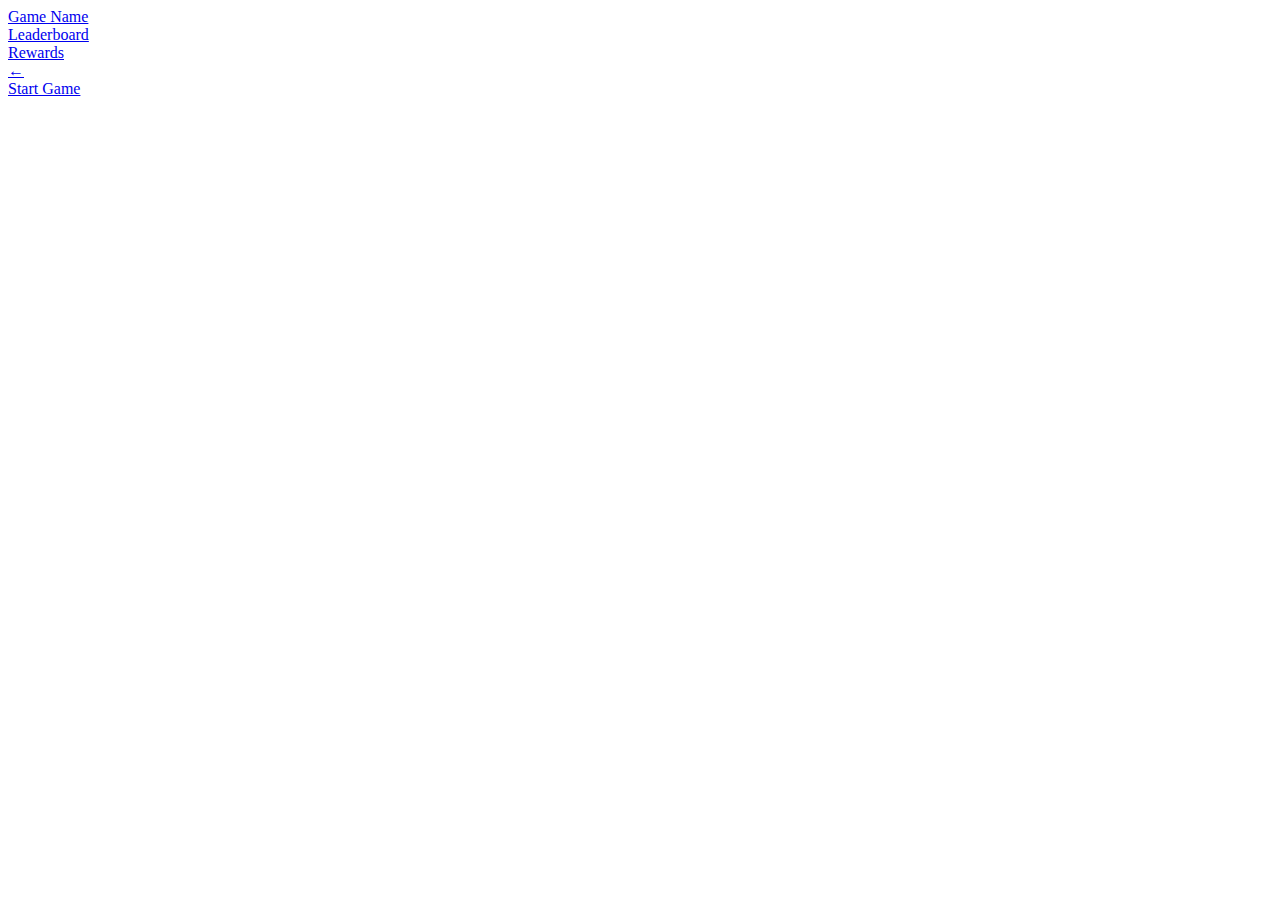
==== Game-Preview.html @ 1229a149 "First Commit" ====
<!DOCTYPE html>
<html lang="en">
<head>
    <meta charset="UTF-8">
    <title>MSM Project</title>
    <link rel="stylesheet" href="css/reset.css" />
    <link rel="stylesheet" href="css/Game-Preview.css">
    <link rel="stylesheet" href="css/our-game.css">
    

</head>
<body>
<div class="image-container"></div>     
<div class = "our-game-homepage"></div>  

<a href="Game.html">
    <div>
        <div class = "our-game-name"> 
        Game Name
        </div> 

        <div class = "our-game-name-logo"></div>
    </div>
</a>    

<!-- BREAK -->

<a href="Leaderboard.html">
    
    <div>
        <div class = "our-game-leaderboard"> 
            Leaderboard
        </div> 

        <div class = "our-game-leaderboard-logo"></div> 
    </div>  
</a> 

<!-- BREAK -->

<a href="Rewards.html">
    <div>

        <div class = "our-game-rewards">
            Rewards
        </div>  
        
        <div class = "our-game-rewards-logo"></div> 

    </div>
</a> 

<!-- BREAK -->

<a href="index.html">
    <div class = "our-game-home">
        ←
    </div>   
</a>

<!-- BREAK -->

<a href="Game.html">
    
    <div>
        <div class = "our-game-start">
            Start Game
        </div>   

        <div class = "our-game-start-logo"></div> 
    </div>
</a>

<!-- <div class="DIFF">DIFF</div> -->


</body>
</html>
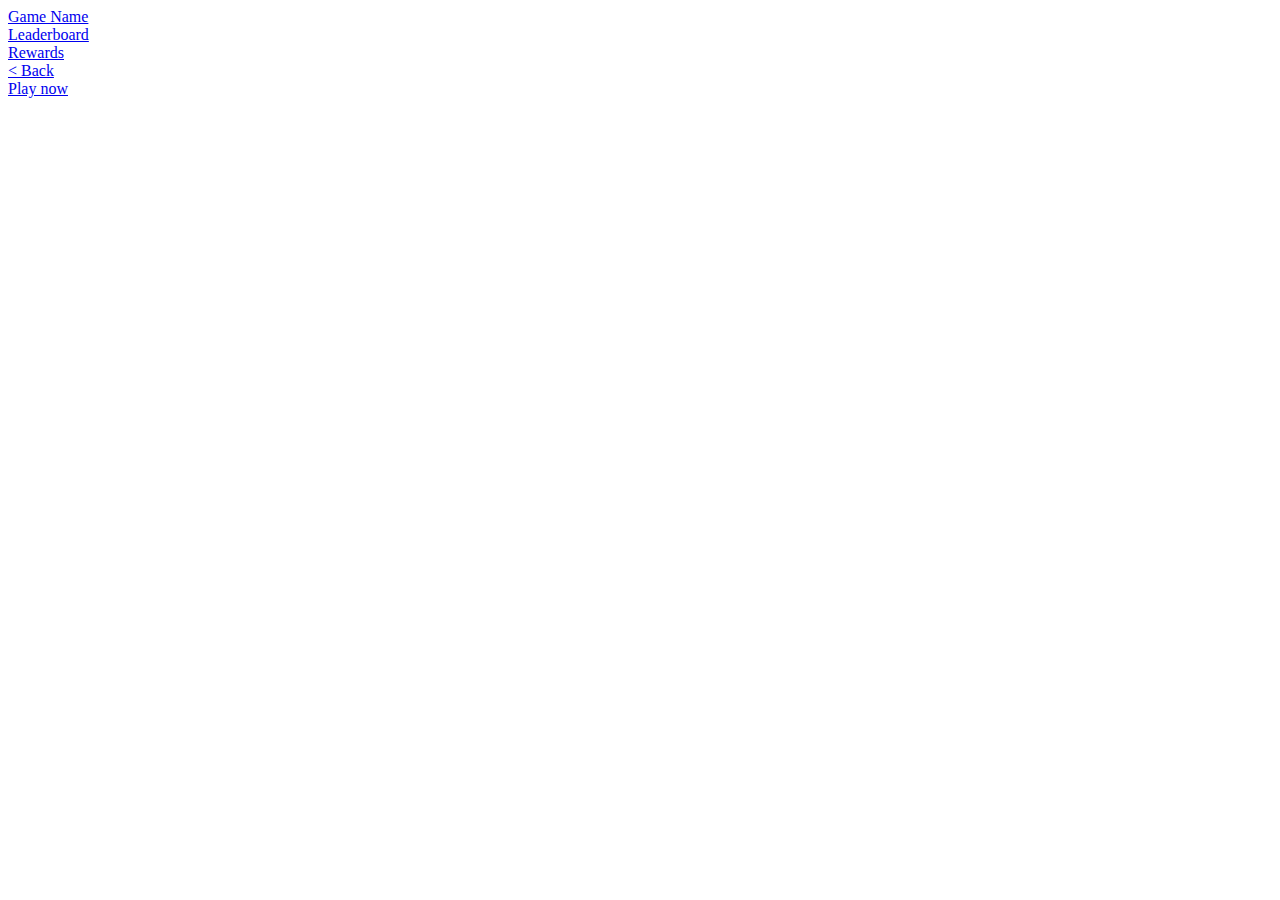
==== commit b918f102: "Updated with changed back button" ====
--- a/Game-Preview.html
+++ b/Game-Preview.html
@@ -54,7 +54,7 @@
 
 <a href="index.html">
     <div class = "our-game-home">
-        ←
+        < Back
     </div>   
 </a>
 
@@ -64,7 +64,7 @@
     
     <div>
         <div class = "our-game-start">
-            Start Game
+            Play now
         </div>   
 
         <div class = "our-game-start-logo"></div> 
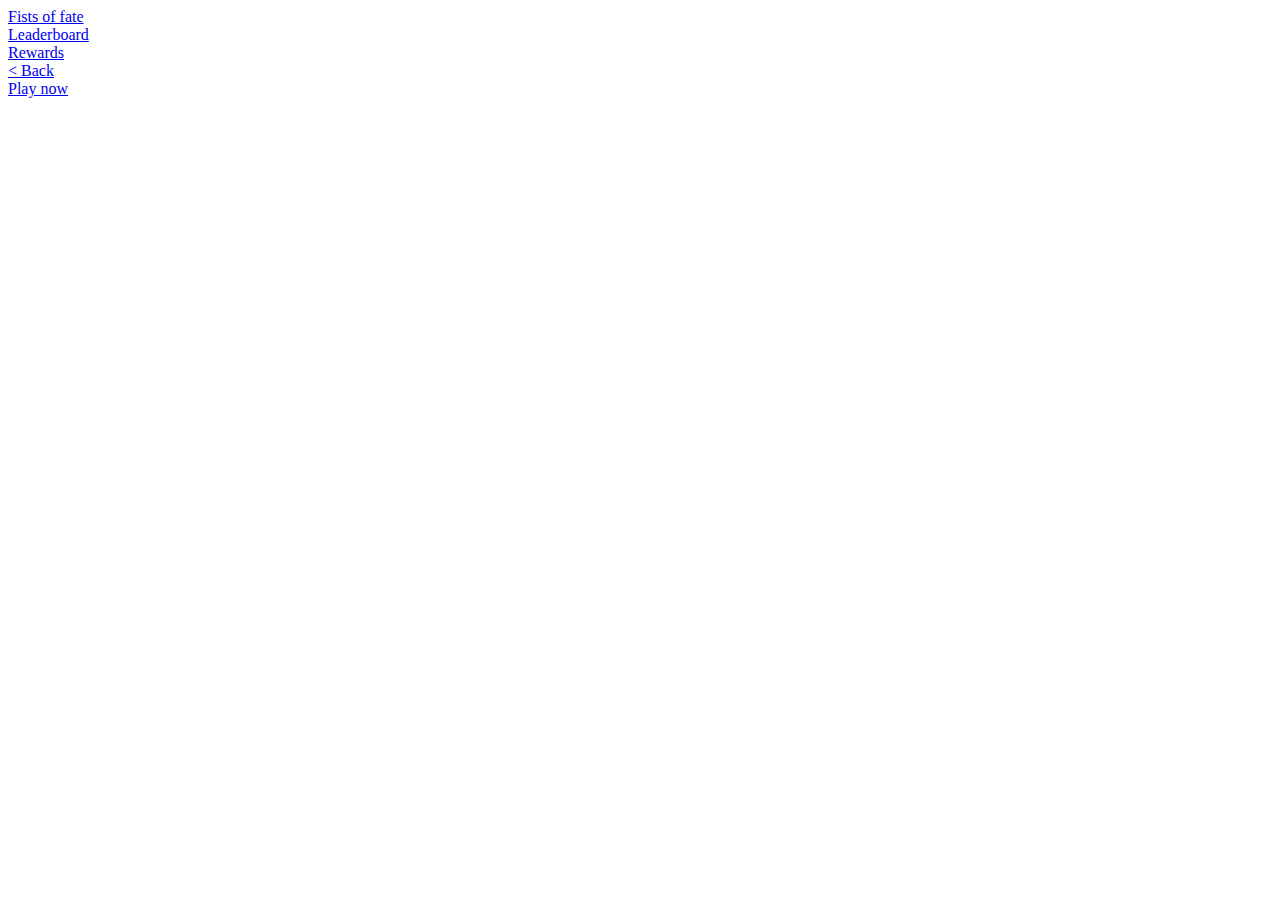
==== commit 5711f660: "Added homebutton and rectified zoom scaling" ====
--- a/Game-Preview.html
+++ b/Game-Preview.html
@@ -10,13 +10,14 @@
 
 </head>
 <body>
+
 <div class="image-container"></div>     
 <div class = "our-game-homepage"></div>  
 
 <a href="Game.html">
     <div>
         <div class = "our-game-name"> 
-        Game Name
+        Fists of fate
         </div> 
 
         <div class = "our-game-name-logo"></div>
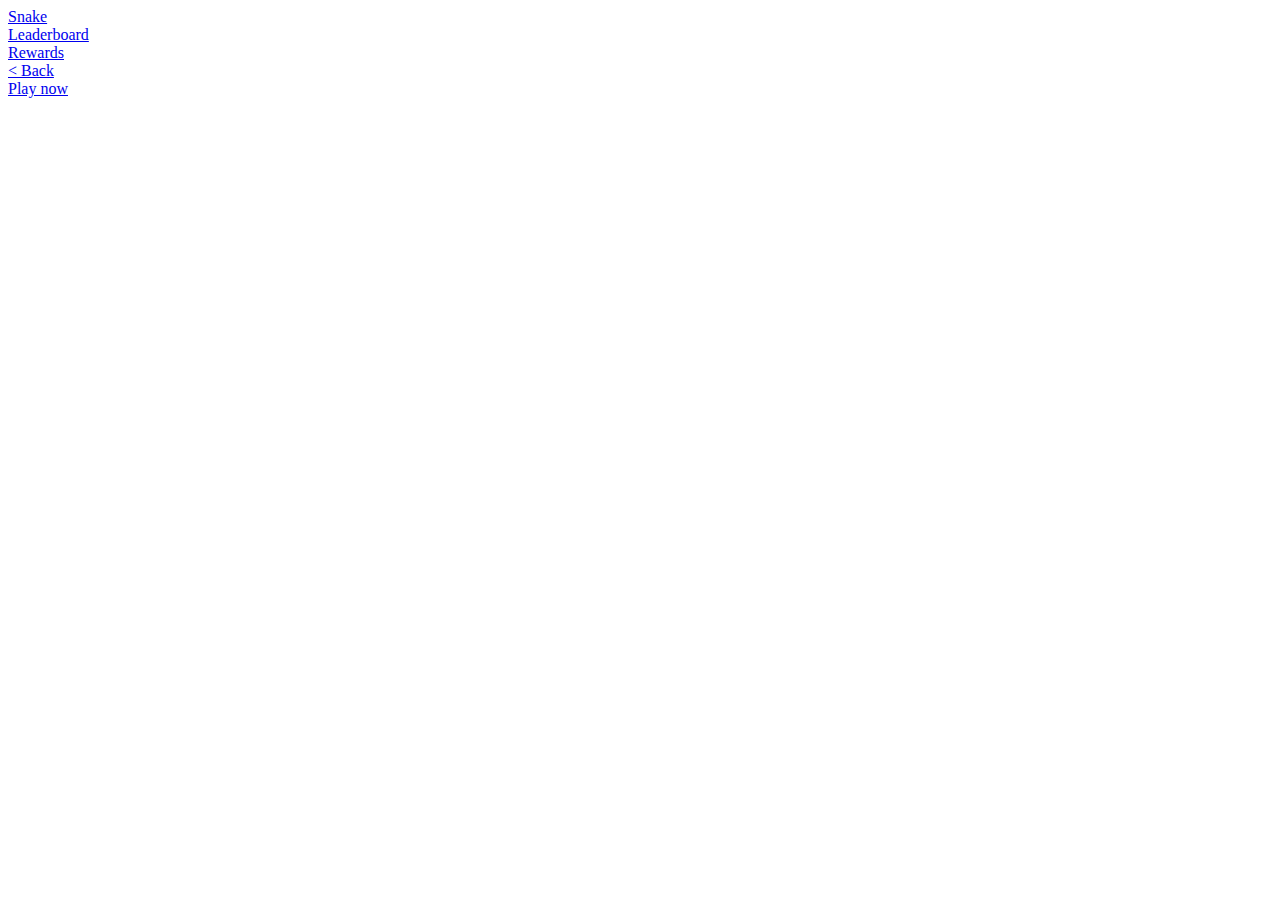
==== commit 6d094d9b: "updated game logo to a snake" ====
--- a/Game-Preview.html
+++ b/Game-Preview.html
@@ -11,13 +11,13 @@
 </head>
 <body>
 
-<div class="image-container"></div>     
-<div class = "our-game-homepage"></div>  
+<div class="image-container"></div> 
+<div class = "our-game-homepage">  
 
 <a href="Game.html">
     <div>
         <div class = "our-game-name"> 
-        Fists of fate
+        Snake
         </div> 
 
         <div class = "our-game-name-logo"></div>
@@ -73,6 +73,7 @@
 </a>
 
 <!-- <div class="DIFF">DIFF</div> -->
+</div>
 
 
 </body>
